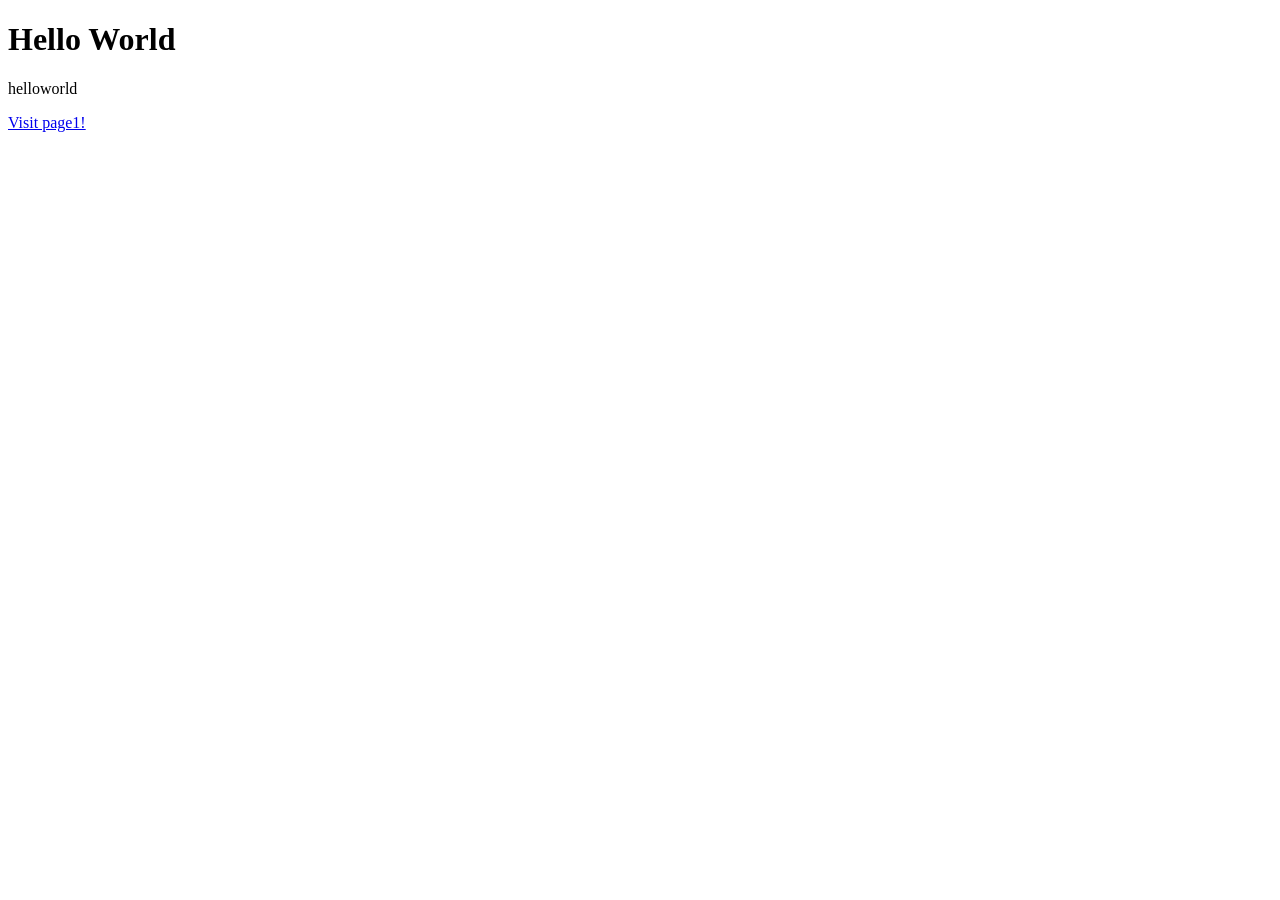
==== docs/index.html @ a98196d7 "Added docs/index.html" ====
<!DOCTYPE html>
<html>
    <head>
        <title>This is my site.</title>
    </head>
    <body>

        <h1> Hello World </h1>
        <p>helloworld</p>
        <p><a href="https://skinnyfrit.github.io/page1">Visit page1!</a></p>
    </body>
</html>
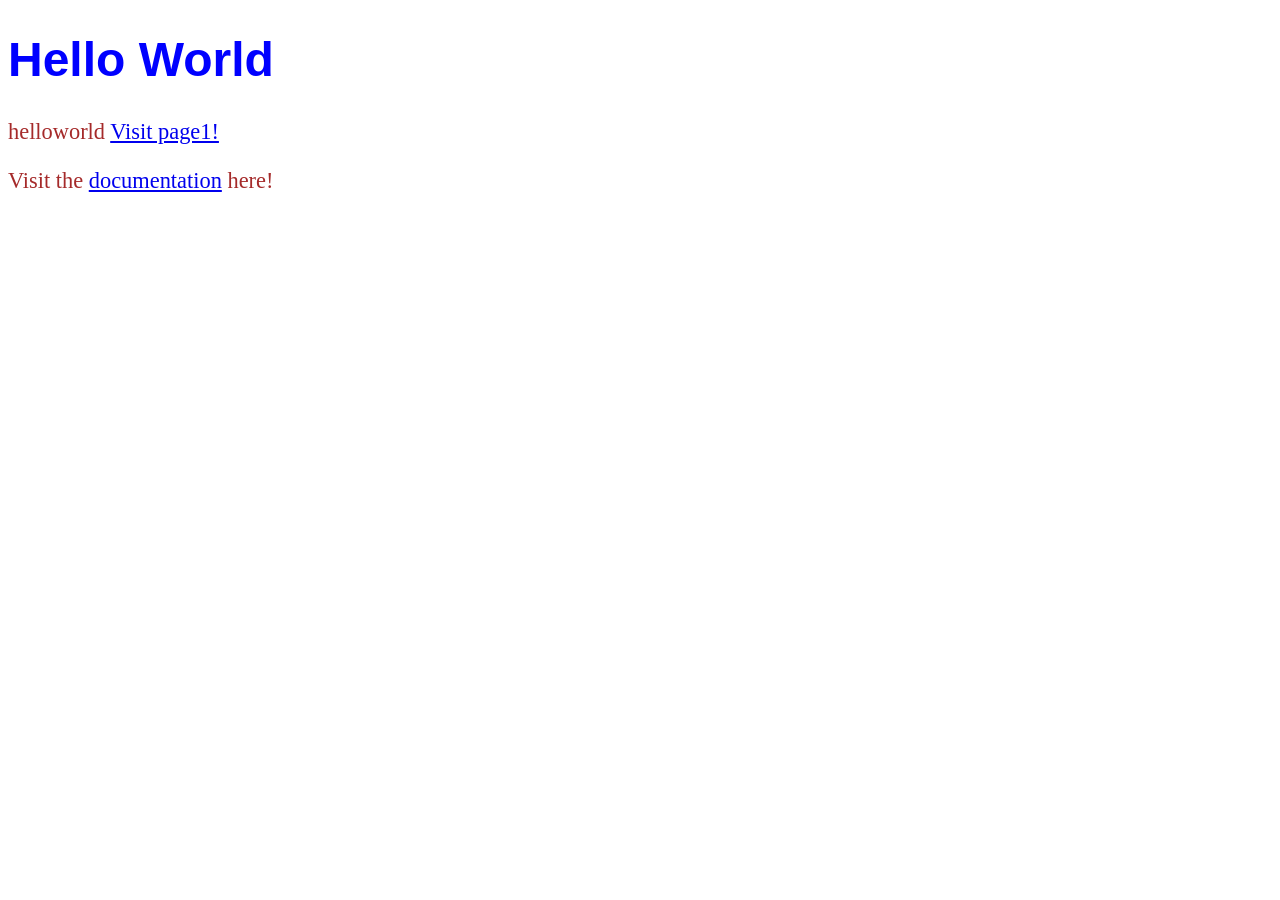
==== commit 9642dea6: "Updated README.md, index.html and page1.md" ====
--- a/docs/index.html
+++ b/docs/index.html
@@ -1,12 +1,28 @@
 <!DOCTYPE html>
 <html>
     <head>
+        <style>
+            h1 {
+                color: blue;
+                font-family: Arial, Helvetica, sans-serif;
+                font-size:300%;
+            }
+            p{
+                color:brown;
+                font-family:fantasy;
+                font-size:140%;
+            }
+        </style>
         <title>This is my site.</title>
     </head>
     <body>
 
         <h1> Hello World </h1>
-        <p>helloworld</p>
-        <p><a href="https://skinnyfrit.github.io/page1">Visit page1!</a></p>
+        <p>
+            helloworld
+
+            <a href="https://skinnyfrit.github.io/page1">Visit page1!</a>
+        </p>
+        <p>Visit the <a href="https://github.com/skinnyfrit/skinnyfrit.github.io">documentation</a> here!</p>
     </body>
 </html>
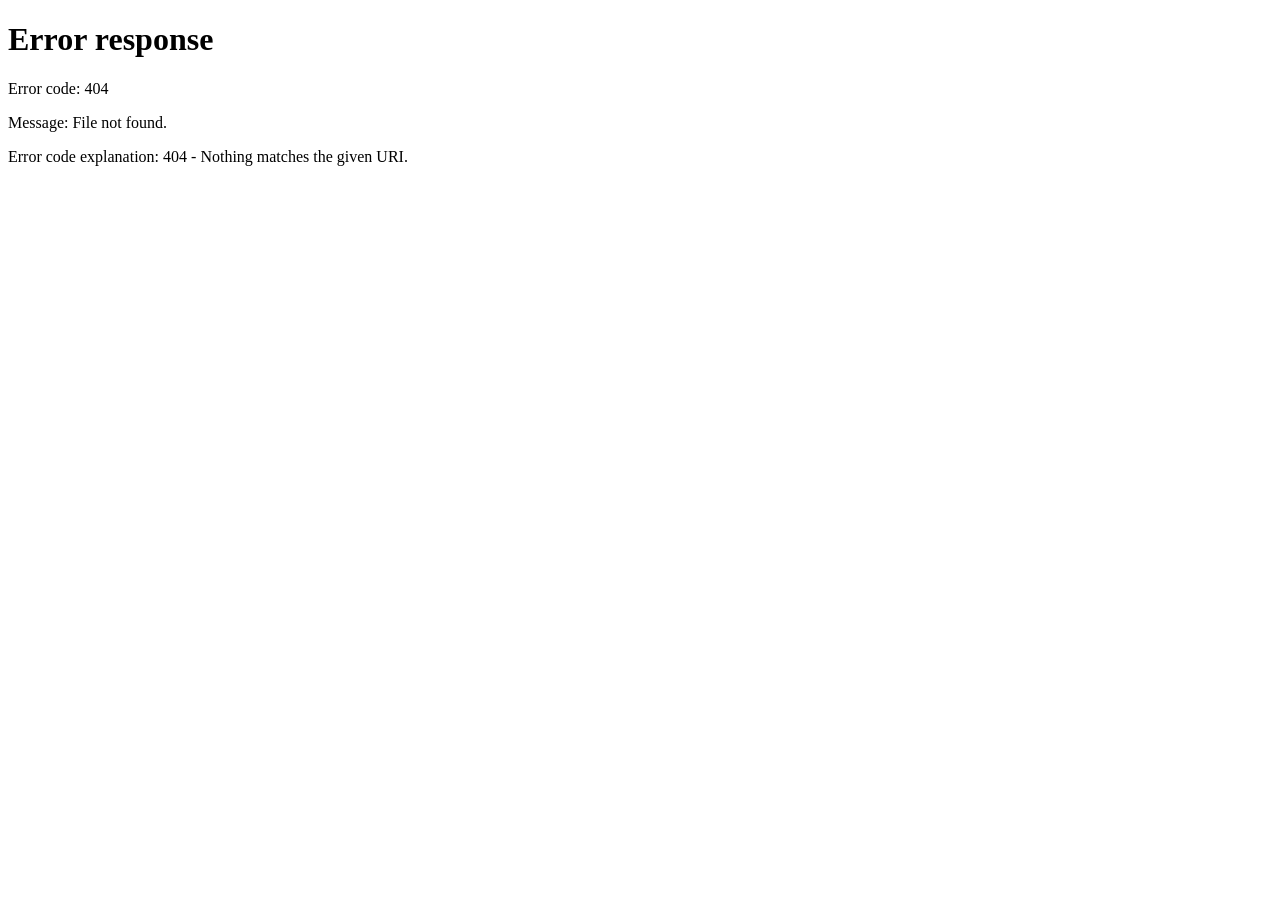
==== commit a39ba1e3: "Update pure html to include CSS and JavaScript" ====
--- a/docs/index.html
+++ b/docs/index.html
@@ -1,28 +1,47 @@
 <!DOCTYPE html>
 <html>
     <head>
-        <style>
-            h1 {
-                color: blue;
-                font-family: Arial, Helvetica, sans-serif;
-                font-size:300%;
-            }
-            p{
-                color:brown;
-                font-family:fantasy;
-                font-size:140%;
-            }
-        </style>
-        <title>This is my site.</title>
+        <meta charset="UTF-8">
+        <meta name="viewport" content="width=device-width, initial-scale=1.0">
+        <link rel="stylesheet" href="templates/styles.css">
+        <!-- <title>Portfolio site</title> -->
     </head>
     <body>
+        <div id="app">Loading layout and views...</div>
+        <script>
+            async function buildPage() {
+                try {
+                    // const layoutResponse = await fetch('templates/layout.html')
+                    // 1. Fetch the text content of layout.html
+                    const layoutResponse = await fetch('templates/layout.html');
+                    const layoutHtml = await layoutResponse.text();
+                    
+                    // 2. Inject layout.html into the app canvas
+                    const app = document.getElementById('app');
+                    app.innerHTML = layoutHtml;
 
-        <h1> Hello World </h1>
+                    // 3. Fetch the template view content
+                    const templateResponse = await fetch('templates/template.html');
+                    const templateHtml = await templateResponse.text();
+
+                    // 4. Find the placeholder inside layout.html and inject the template
+                    const mainSlot = app.querySelector('#main-content');
+                    if (mainSlot) {
+                        mainSlot.innerHTML = templateHtml;
+                    } 
+                } catch (error) {
+                    console.error("Error loading template files.", error);
+                    document.getElementById("app").textContent = "Failed to load components."
+                }
+            }
+            buildPage();
+        </script>
+<!--    <h1> Hello World </h1>
         <p>
             helloworld
 
             <a href="https://skinnyfrit.github.io/page1">Visit page1!</a>
         </p>
-        <p>Visit the <a href="https://github.com/skinnyfrit/skinnyfrit.github.io">documentation</a> here!</p>
+        <p>Visit the <a href="https://github.com/skinnyfrit/skinnyfrit.github.io">documentation</a> here!</p> -->
     </body>
 </html>
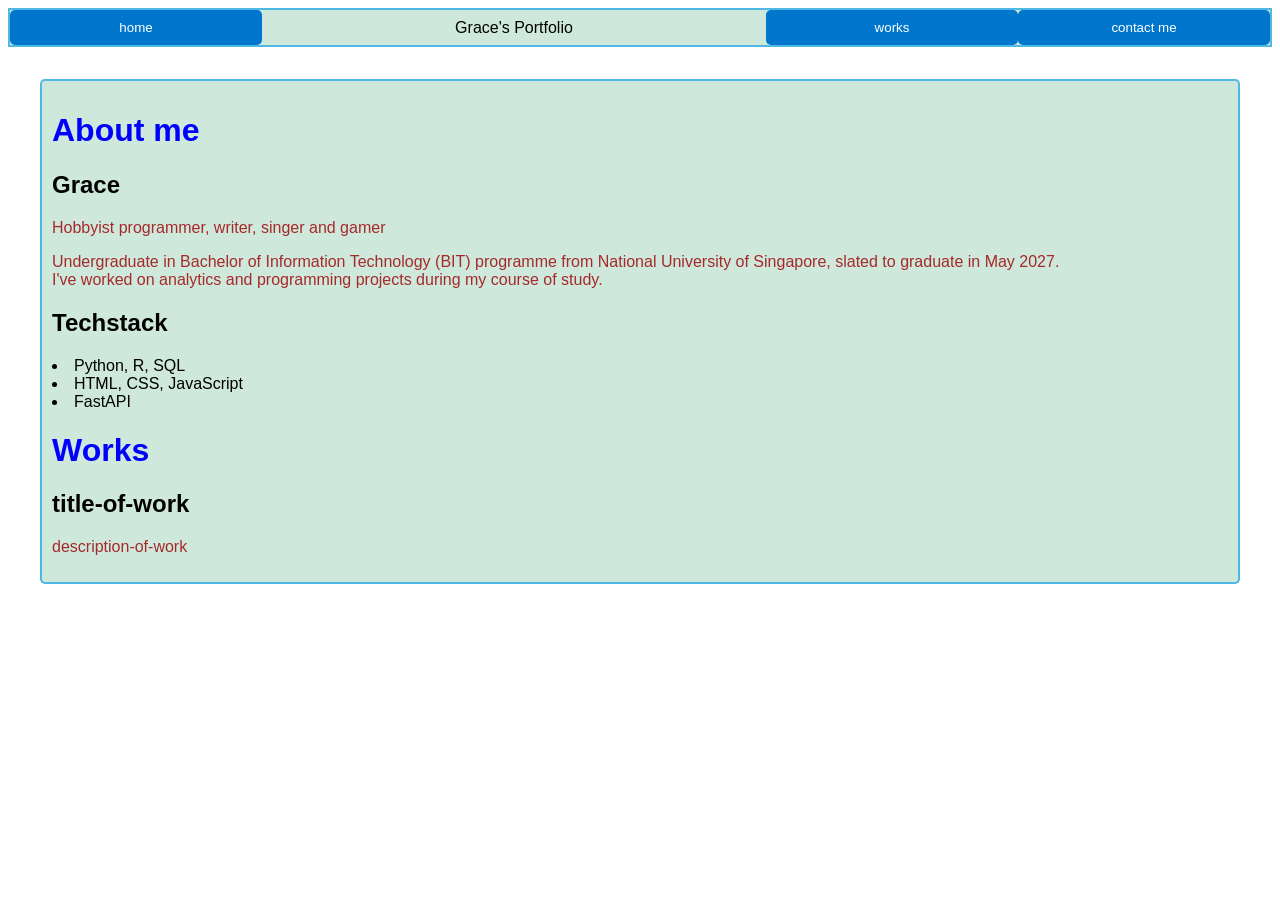
==== commit 4288f0f6: "Update front page" ====
--- a/docs/index.html
+++ b/docs/index.html
@@ -36,12 +36,13 @@
             }
             buildPage();
         </script>
+    </body>
+</html>
+
 <!--    <h1> Hello World </h1>
         <p>
             helloworld
 
             <a href="https://skinnyfrit.github.io/page1">Visit page1!</a>
         </p>
-        <p>Visit the <a href="https://github.com/skinnyfrit/skinnyfrit.github.io">documentation</a> here!</p> -->
-    </body>
-</html>+        <p>Visit the <a href="https://github.com/skinnyfrit/skinnyfrit.github.io">documentation</a> here!</p> -->
--- a/docs/templates/styles.css
+++ b/docs/templates/styles.css
@@ -0,0 +1,96 @@
+/* @media screen and (width >= 80rem) {
+  .container {
+    margin: 1em 2em;
+  }
+} */
+
+body {
+  font-family: sans-serif;
+}
+
+h1 {
+    color: blue;
+    font-family: Arial, Helvetica, sans-serif;
+    /* font-size:300%; */
+}
+
+p{
+    color:brown;
+    /* font-family:fantasy; */
+    /* font-size:140%; */
+}
+
+/* .container > div{
+    display: grid;
+    grid-template-columns: 2fr 1fr 1fr;
+    border-radius: 5px;
+    padding: 10px;
+    background-color: rgb(207 232 220);
+    border: 2px solid rgb(79 185 227);
+    gap: 20px;
+} */
+
+.content-wrapper {
+  border-radius: 5px;
+  padding: 10px;
+  background-color: rgb(207 232 220);
+  border: 2px solid rgb(79 185 227);
+  grid-auto-rows: 100px;
+  grid-auto-columns: 100px;
+  z-index: 1;
+}
+
+.header-wrapper {
+  display: grid;
+  /* border-radius: 5px; */
+  /* padding: 10px; */
+  background-color: rgb(207 232 220);
+  border: 2px solid rgb(79 185 227);
+  grid-template-columns: repeat(5,1fr);
+  z-index: 2;
+}
+
+.header-name {
+  display: flex;
+  align-items: center;
+  justify-content: center;
+  grid-column-start: 2;
+  grid-column-end: 4;
+}
+
+.header-btn {
+    background-color: #0077cc;
+    color: white;
+    padding: 10px 20px;
+    border-radius: 5px;
+    border: none;
+}
+
+.container-text-long {
+  display: grid;
+  grid-template-columns: 2fr 1fr 1fr;
+  border-radius: 5px;
+  padding: 10px;
+  background-color: rgb(207 232 220);
+  border: 2px solid rgb(79 185 227);
+  grid-auto-rows: 100px;
+}
+
+.container-text-short {
+  display: grid;
+  grid-template-columns: 2fr 1fr 1fr;
+  border-radius: 5px;
+  padding: 10px;
+  background-color: rgb(207 232 220);
+  border: 2px solid rgb(79 185 227);
+}
+
+.container-img {
+  display: grid;
+  grid-template-columns: 1fr 1fr 1fr;
+  border-radius: 5px;
+  padding: 10px;
+  background-color: rgb(207 232 220);
+  border: 2px solid rgb(79 185 227);
+}
+
